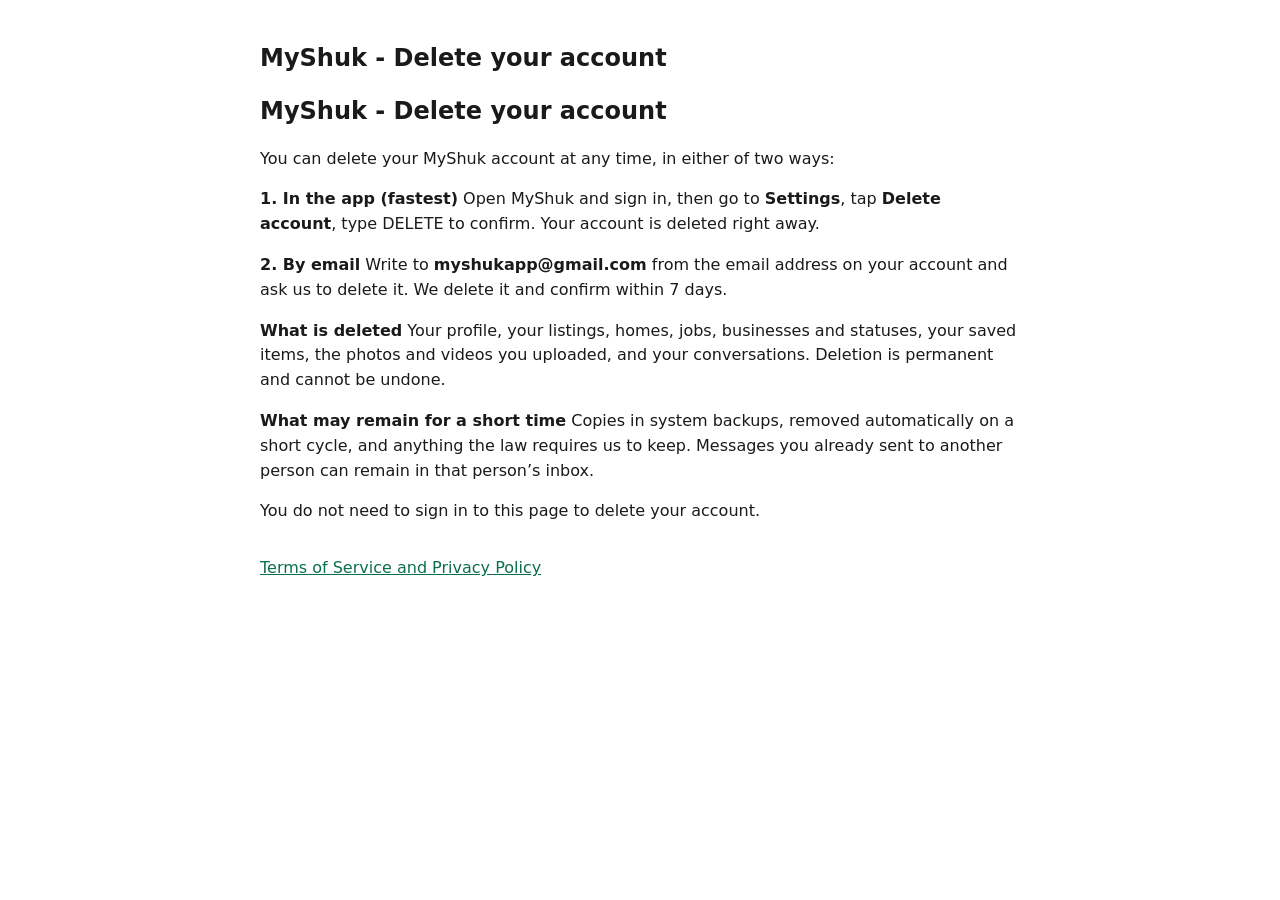
==== delete-account.html @ 99ab3e6d "MyShuk legal pages: Terms+Privacy and account deletion" ====
<!DOCTYPE html>
<html xmlns="http://www.w3.org/1999/xhtml" lang="" xml:lang="">
<head>
  <meta charset="utf-8" />
  <meta name="generator" content="pandoc" />
  <meta name="viewport" content="width=device-width, initial-scale=1.0, user-scalable=yes" />
  <title>MyShuk - Delete your account</title>
  <style>
    code{white-space: pre-wrap;}
    span.smallcaps{font-variant: small-caps;}
    span.underline{text-decoration: underline;}
    div.column{display: inline-block; vertical-align: top; width: 50%;}
    div.hanging-indent{margin-left: 1.5em; text-indent: -1.5em;}
    ul.task-list{list-style: none;}
  </style>
  <link rel="stylesheet" href="style.css" />
</head>
<body>
<header id="title-block-header">
<h1 class="title">MyShuk - Delete your account</h1>
</header>
<h1 id="myshuk---delete-your-account">MyShuk - Delete your account</h1>
<p>You can delete your MyShuk account at any time, in either of two ways:</p>
<p><strong>1. In the app (fastest)</strong> Open MyShuk and sign in, then go to <strong>Settings</strong>, tap <strong>Delete account</strong>, type DELETE to confirm. Your account is deleted right away.</p>
<p><strong>2. By email</strong> Write to <strong>myshukapp@gmail.com</strong> from the email address on your account and ask us to delete it. We delete it and confirm within 7 days.</p>
<p><strong>What is deleted</strong> Your profile, your listings, homes, jobs, businesses and statuses, your saved items, the photos and videos you uploaded, and your conversations. Deletion is permanent and cannot be undone.</p>
<p><strong>What may remain for a short time</strong> Copies in system backups, removed automatically on a short cycle, and anything the law requires us to keep. Messages you already sent to another person can remain in that person’s inbox.</p>
<p>You do not need to sign in to this page to delete your account.</p>
<p style="margin-top:2em"><a href="index.html">Terms of Service and Privacy Policy</a></p></body>
</html>
---- style.css ----
body{font-family:system-ui,-apple-system,sans-serif;max-width:760px;margin:0 auto;padding:24px 16px;line-height:1.55;color:#1a1a1a}
h1{font-size:1.5rem} h2{font-size:1.15rem;margin-top:1.6em}
a{color:#0b6e4f}
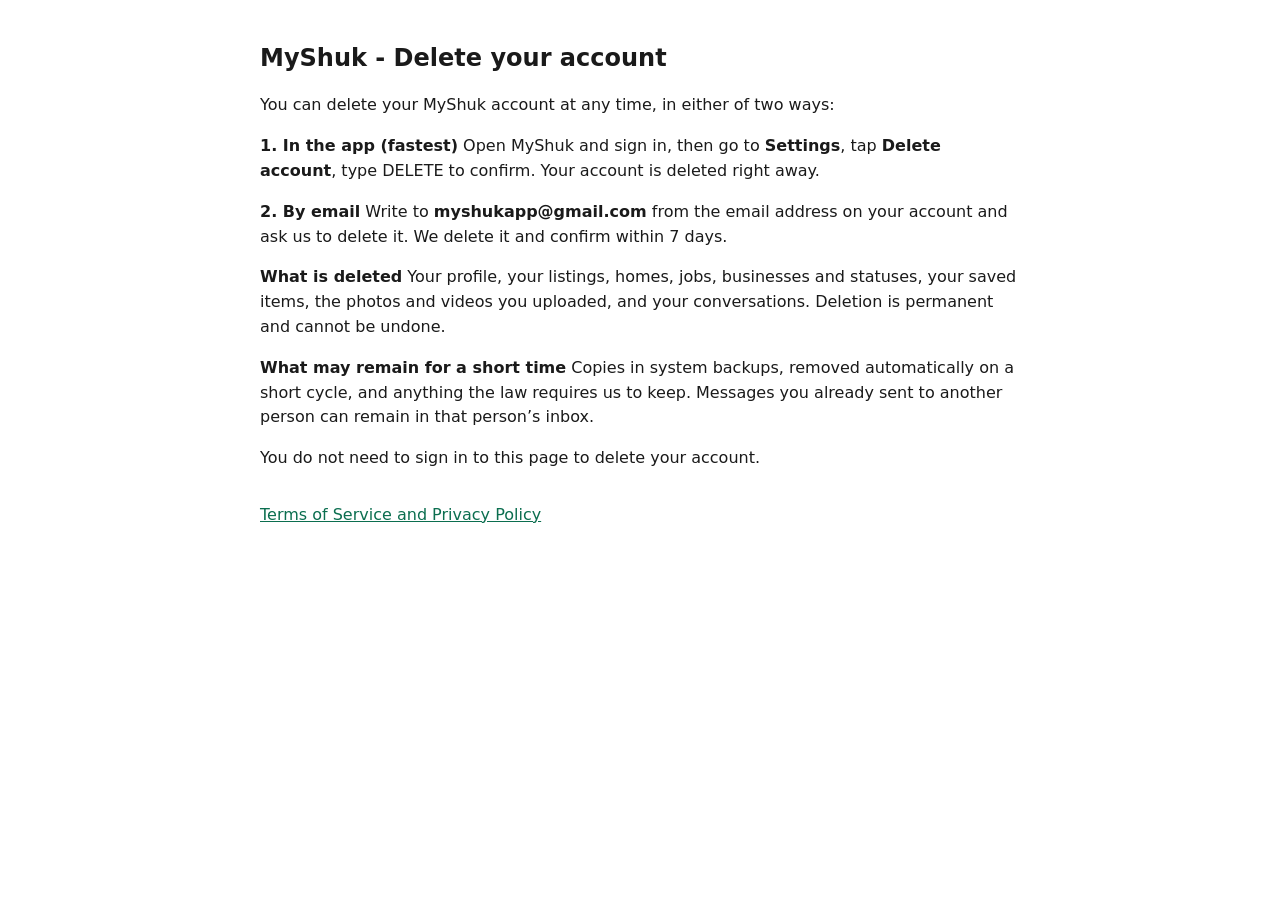
==== commit c5685c16: "Fix duplicate titles" ====
--- a/delete-account.html
+++ b/delete-account.html
@@ -19,7 +19,6 @@
 <header id="title-block-header">
 <h1 class="title">MyShuk - Delete your account</h1>
 </header>
-<h1 id="myshuk---delete-your-account">MyShuk - Delete your account</h1>
 <p>You can delete your MyShuk account at any time, in either of two ways:</p>
 <p><strong>1. In the app (fastest)</strong> Open MyShuk and sign in, then go to <strong>Settings</strong>, tap <strong>Delete account</strong>, type DELETE to confirm. Your account is deleted right away.</p>
 <p><strong>2. By email</strong> Write to <strong>myshukapp@gmail.com</strong> from the email address on your account and ask us to delete it. We delete it and confirm within 7 days.</p>
